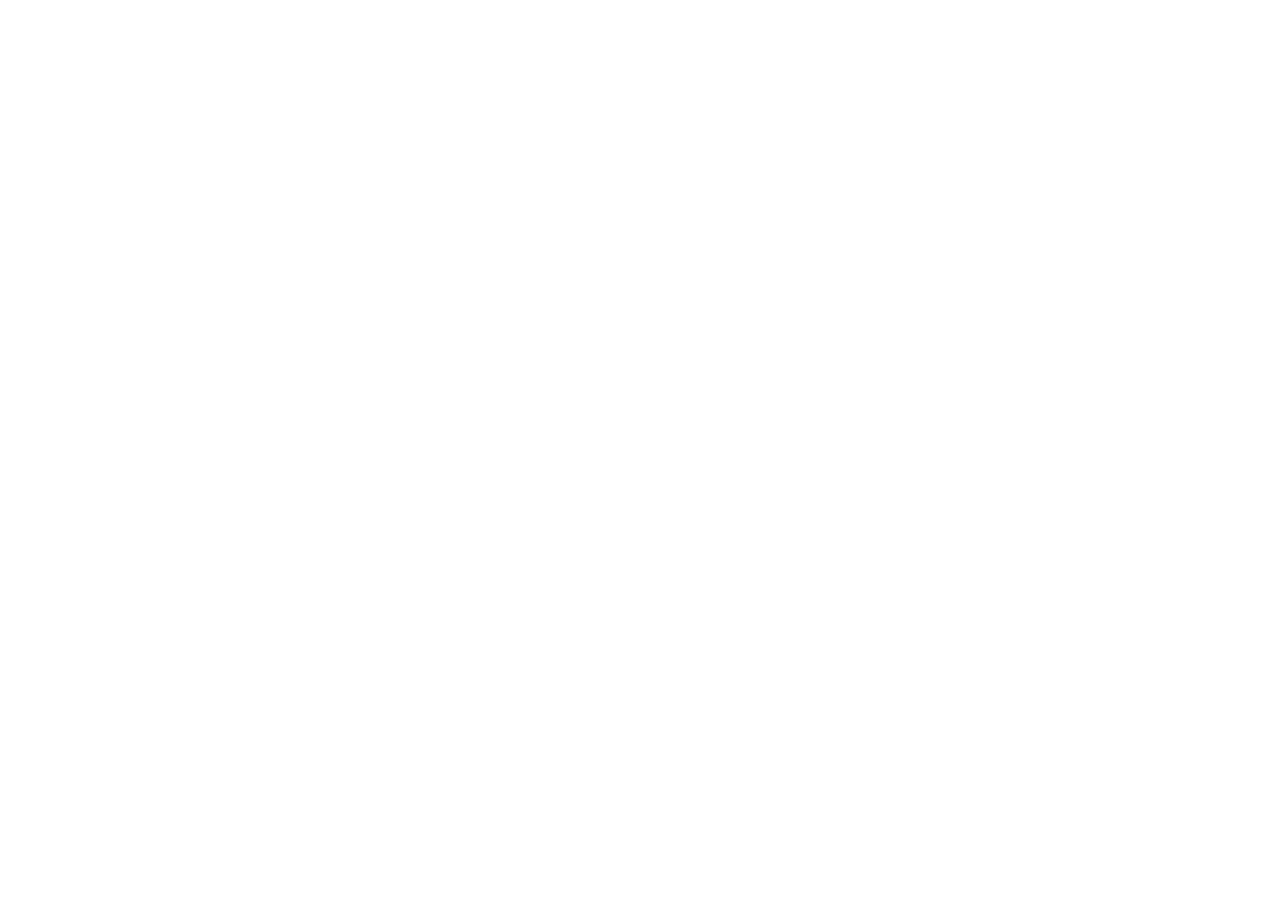
==== components/1/component.html @ 96753c30 "First Commit Files Upload" ====
<!DOCTYPE html>
<html>
<head>
	<title>WSP Component: Firstname Lastname</title>
	<link rel="stylesheet" type="text/css" href="../../css/reset.css" />
	<link rel="stylesheet" type="text/css" href="component.css" />
</head>
<body>

	<!-- Component -->

	

	<!-- End Component -->
	
</body>
</html>
---- components/1/component.css ----
/* 
================================================================================
COMPONENT STYLESHEET
================================================================================ */

/* HEADER ======================================== */

/* HEADER ======================================== */
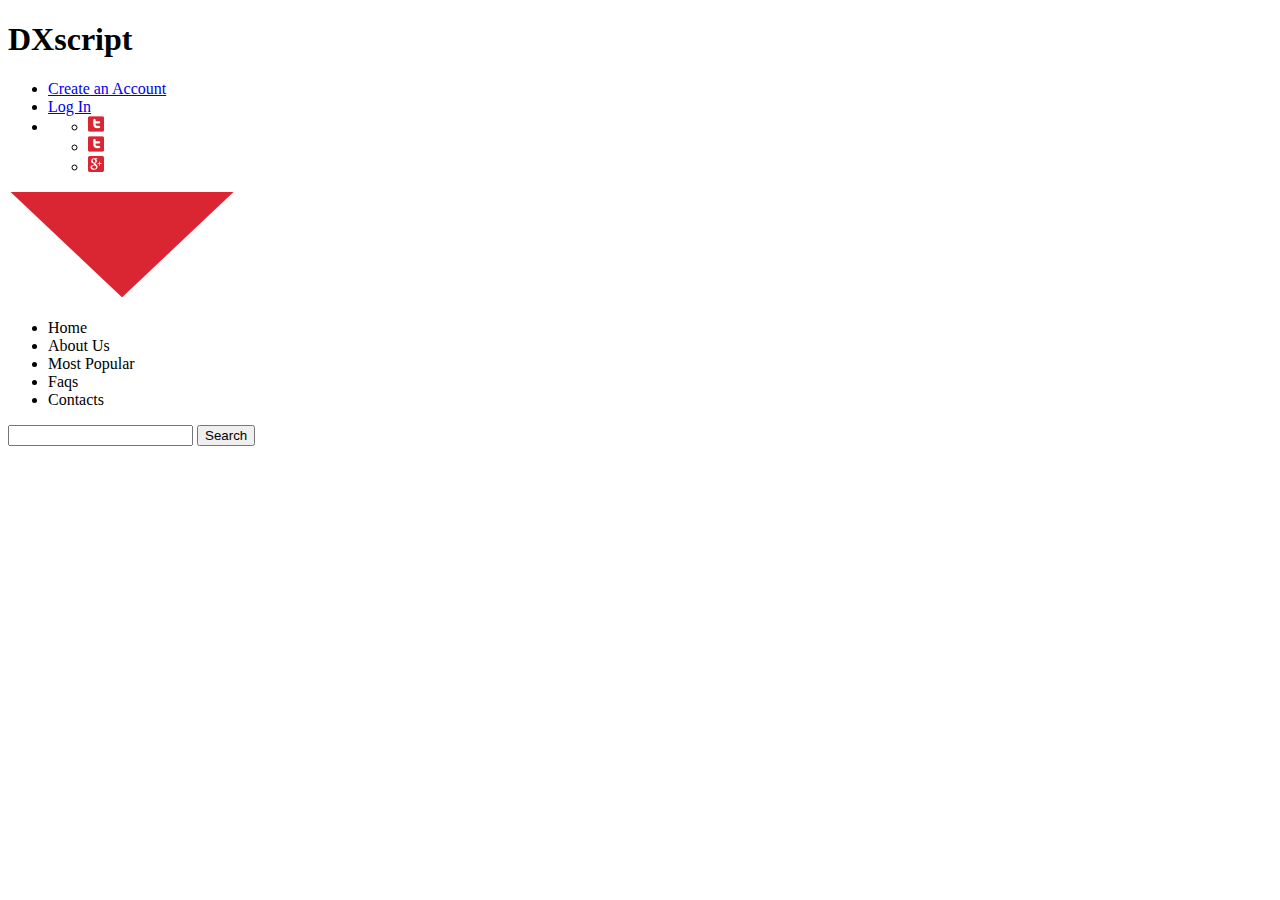
==== commit 7ea782d2: "Component and Index page updates" ====
--- a/components/1/component.html
+++ b/components/1/component.html
@@ -2,13 +2,69 @@
 <html>
 <head>
 	<title>WSP Component: Firstname Lastname</title>
-	<link rel="stylesheet" type="text/css" href="../../css/reset.css" />
+	<!--<link rel="stylesheet" type="text/css" href="../../css/reset.css" />-->
 	<link rel="stylesheet" type="text/css" href="component.css" />
 </head>
 <body>
 
 	<!-- Component -->
-
+<header>
+	<!--top header div-->
+	<div class="wrapper">
+			<!--left side brand-->
+			<div>
+				<h1>
+					<span>DX</span>script
+				</h1>
+			</div>
+			<!--right side account & social media links-->
+			<div>
+					<ul>
+						<li>
+							<a href="#">Create an Account</a>
+						</li>
+						<li>
+							<a href="#">Log In</a>
+						</li>
+						<li>
+							<!--formatting for closer img icons-->
+							<ul>
+								<li>
+										<a href="#"><img src="twitter.png" alt="twitter"></a>
+								</li>
+								<li>
+										<a href="#"><img src="twitter.png" alt="twitter"></a>
+								</li>
+								<li>
+										<a href="#"><img src="google.png" alt="twitter"></a>
+								</li>
+							</ul>
+						</li>
+					</ul>
+			</div>
+	</div>
+	<!--Lower header div-->
+	<div class="wrapper bg-image">
+		<img src="triangle.png" alt="logo triangle"><!--shown as a viewable background image example-->
+		<div>
+			<!--left side postioning div-->
+			<nav>
+				<ul>
+					<li>Home</li>
+					<li>About Us</li>
+					<li>Most Popular</li>
+					<li>Faqs</li>
+					<li>Contacts</li>
+				</ul>
+			</nav>
+		</div>
+		<!--right side postioning div-->
+			<form action="">
+				<input type="text" name="searchInput" id="">
+				<input type="submit" value="Search">
+			</form>
+	</div>
+</header>
 	
 
 	<!-- End Component -->
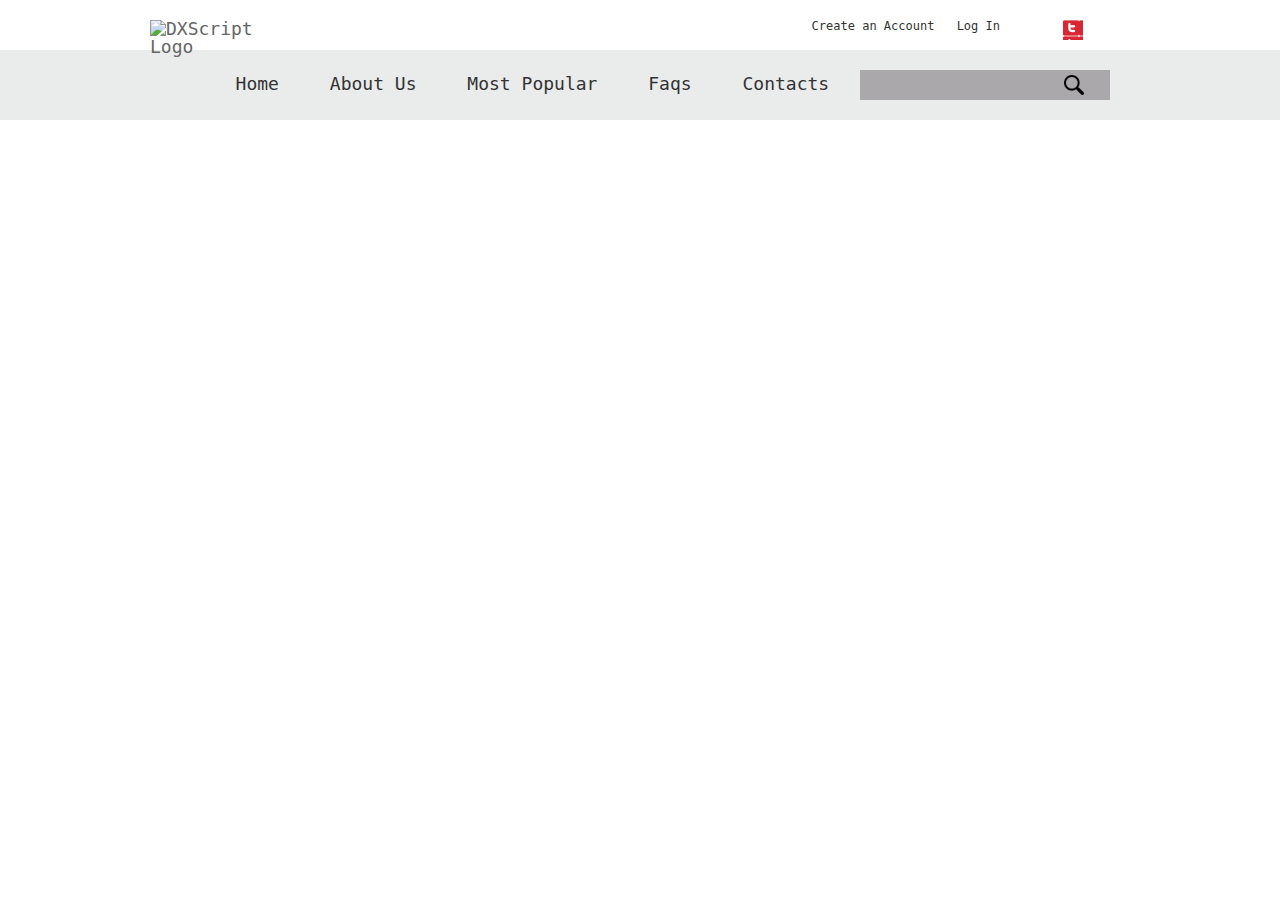
==== commit 6ea5a935: "update" ====
--- a/components/1/component.html
+++ b/components/1/component.html
@@ -1,24 +1,53 @@
 <!DOCTYPE html>
 <html>
 <head>
-	<title>WSP Component: Firstname Lastname</title>
-	<!--<link rel="stylesheet" type="text/css" href="../../css/reset.css" />-->
+	<title>WSP Component: Corey Gumbs</title>
+	<link rel="stylesheet" type="text/css" href="../../css/reset.css" />
 	<link rel="stylesheet" type="text/css" href="component.css" />
 </head>
 <body>
 
 	<!-- Component -->
+
 <header>
-	<!--top header div-->
+	<ul id="userLinks">
+		<li><a href="#">Create an Account</a></li>
+		<li><a href="#">Log In</a></li>
+	</ul>
+	<ul id="socialLinks">
+		<li><a href="#">Tumblr</a></li>
+		<li><a href="#">Twitter</a></li>
+		<li><a href="#">Facebook</a></li>
+	</ul>
+	<nav>
+		<img src="logo.png" alt="DXScript Logo">
+		<ul>
+			<li><a href="#">Home</a></li>
+			<li><a href="#">About Us</a></li>
+			<li><a href="#">Most Popular</a></li>
+			<li><a href="#">Faqs</a></li>
+			<li><a href="#">Contacts</a></li>
+			<li></li>
+		</ul>
+		<form>
+			<p><label for="">Search:</label><input type="text"></p>
+			<p><input type="image" src="mag.png" alt="magnifying glass: press to start search"></p>
+		</form>
+	</nav>
+</header>
+
+
+
+<!--<header>
+
 	<div class="wrapper">
-			<!--left side brand-->
+		
 			<div>
 				<h1>
 					<span>DX</span>script
 				</h1>
 			</div>
-			<!--right side account & social media links-->
-			<div>
+				<div>
 					<ul>
 						<li>
 							<a href="#">Create an Account</a>
@@ -27,7 +56,7 @@
 							<a href="#">Log In</a>
 						</li>
 						<li>
-							<!--formatting for closer img icons-->
+							
 							<ul>
 								<li>
 										<a href="#"><img src="twitter.png" alt="twitter"></a>
@@ -36,18 +65,18 @@
 										<a href="#"><img src="twitter.png" alt="twitter"></a>
 								</li>
 								<li>
-										<a href="#"><img src="google.png" alt="twitter"></a>
+										<a href="#"><img src="google.png" alt="Google icon"></a>
 								</li>
 							</ul>
 						</li>
 					</ul>
 			</div>
 	</div>
-	<!--Lower header div-->
+	
 	<div class="wrapper bg-image">
-		<img src="triangle.png" alt="logo triangle"><!--shown as a viewable background image example-->
+		<img src="triangle.png" alt="logo triangle">
 		<div>
-			<!--left side postioning div-->
+			
 			<nav>
 				<ul>
 					<li>Home</li>
@@ -58,14 +87,14 @@
 				</ul>
 			</nav>
 		</div>
-		<!--right side postioning div-->
+		
 			<form action="">
 				<input type="text" name="searchInput" id="">
 				<input type="submit" value="Search">
 			</form>
 	</div>
 </header>
-	
+	-->
 
 	<!-- End Component -->
 	
--- a/components/1/component.css
+++ b/components/1/component.css
@@ -3,6 +3,147 @@
 COMPONENT STYLESHEET
 ================================================================================ */
 
+body {
+	font-family: "Lucida Console", Monaco, monospace;
+	font-size: 16px;
+	color: #333;
+}
+
+a {
+	text-decoration: none;
+	color: #333;
+}
+
+ul > li {
+	list-style-type: none;
+	display: inline-block;
+}
+
 /* HEADER ======================================== */
+header {
+	max-width: 100%;
+}
+
+header ul {
+	position: absolute;
+	top: 5px;
+	right: 0px;
+	margin: 10px 20px;
+}
+/* User Links ============================*/
+#userLinks {
+	position: absolute;
+	top: 10px;
+	right: 250px;
+	font-size: 12px;
+}
+
+#userLinks li a {
+	margin-right: 10px;
+	display: inline-block;
+}
+
+#userLinks li:nth-of-type(1):before {
+
+	content: url(user.png);
+	margin: 10px 5px 0px 0px;
+	padding: 0;
+}
+#userLinks li:nth-of-type(2):before {
+
+	content: url(lock.png);
+	margin: 10px 5px 0px 0px;
+	padding: 0;
+}
+
+/*Social Links ====================*/
+
+#socialLinks {
+	position: absolute;
+	top: 10px;
+	right: 150px;
+	font-size: 12px;
+}
+
+#socialLinks li a {
+	display: block;
+	border: 0px solid red;
+	width: 20px;
+	height: 20px;
+	text-indent: -9999px;
+}
+
+#socialLinks li:nth-of-type(1) a { background: url(tumblr.png)}
+#socialLinks li:nth-of-type(2) a { background: url(twitter.png)}
+#socialLinks li:nth-of-type(3) a { background: url(facebook.png)}
+
+/*Nav Menu ===========*/
+nav {
+	position: absolute;
+	top: 50px;
+	right: 0;
+	width: 100%;
+	height: 70px;
+	font-size: 18px;
+	background-color:#eaebeb;
+	color: #666;
+}
+
+nav img {
+	position: absolute;
+	top: -30px;
+	left: 150px;
+	width: 150px;
+	height: 100px;
+}
+
+nav ul {
+	position: absolute;
+	top: -10px;
+	right: 400px;
+	padding: 0;
+	text-align: center;
+
+}
+
+nav  li a {
+	display: block;
+	padding: 25px 20px;
+	
+}
+
+nav li a:hover {
+	border: 3px solid transparent;
+	border-top-color: #d82c3c;
+	background-color: #000;
+	color: #ccc;
+}
+
+/* Search Form ============*/
+form {
+	position: absolute;
+	top: 20px;
+	right: 170px;
+	padding: 0;
+}
+
+nav form label {
+	visibility:  hidden;
+}
+
+input[type="text"]  {
+	width: 250px;
+	height: 30px;
+	background-color: #aaa8aa;
+	outline: none;
+}
+
+input[type="image"]  {
+	position: absolute;
+	top: 5px;
+	left: 280px;
+	width: 20px;
+	height: 20px;
+}
 
 /* HEADER ======================================== */